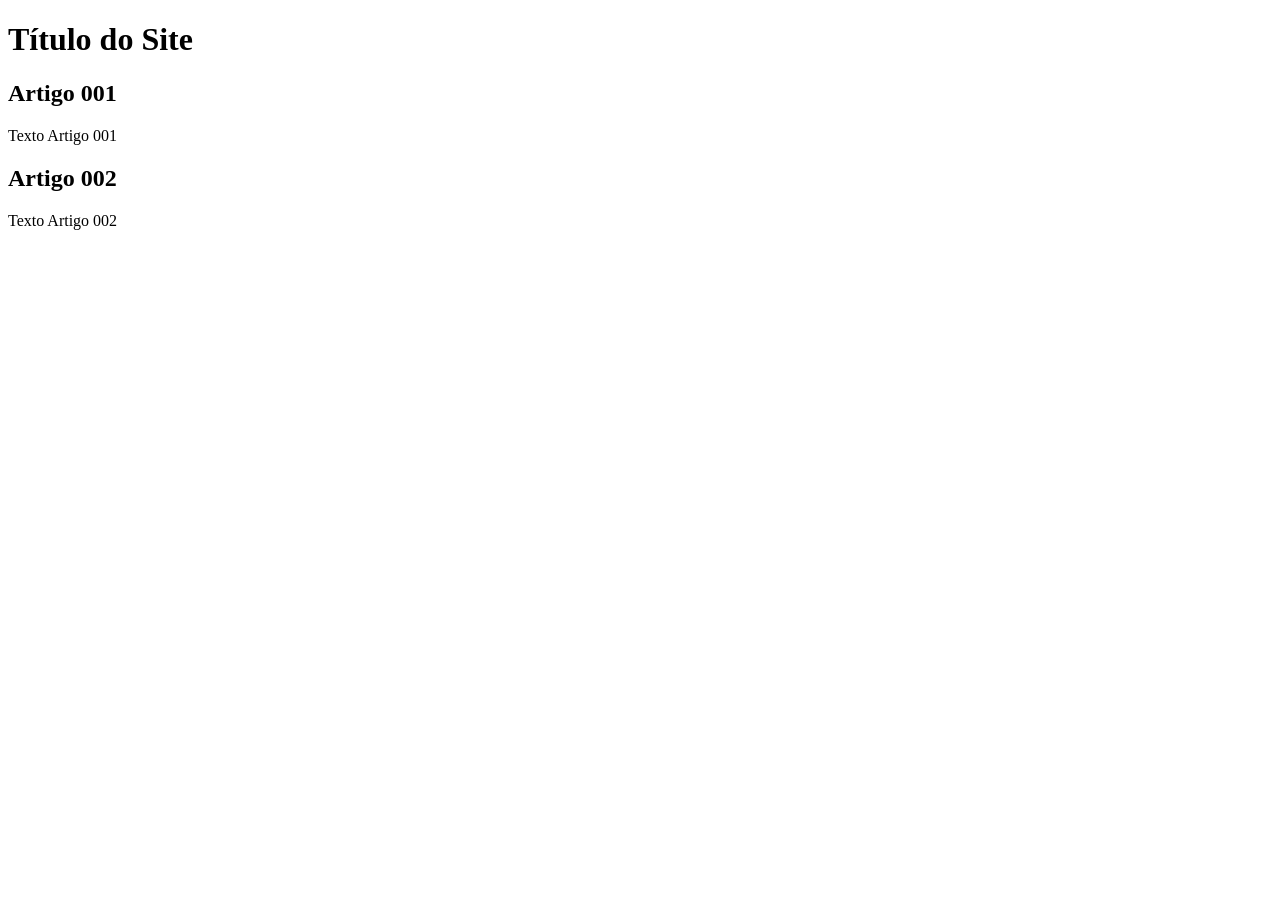
==== index.html @ c25782ba "Alterando caminho do arquivo" ====
<!doctype html>
<html lang="pt-br">
<head>
    <meta charset="UTF-8">
    <meta name="viewport"
          content="width=device-width, user-scalable=no, initial-scale=1.0, maximum-scale=1.0, minimum-scale=1.0">
    <meta http-equiv="X-UA-Compatible" content="ie=edge">
    <title>Título do site</title>
</head>
<body>
    <main>
        <header>
            <h1>Título do Site</h1>
        </header>
        <article>
            <h2>Artigo 001</h2>
            <p>Texto Artigo 001</p>
        </article>
        <article>
            <h2>Artigo 002</h2>
            <p>Texto Artigo 002</p>
        </article>
    </main>
</body>
</html>
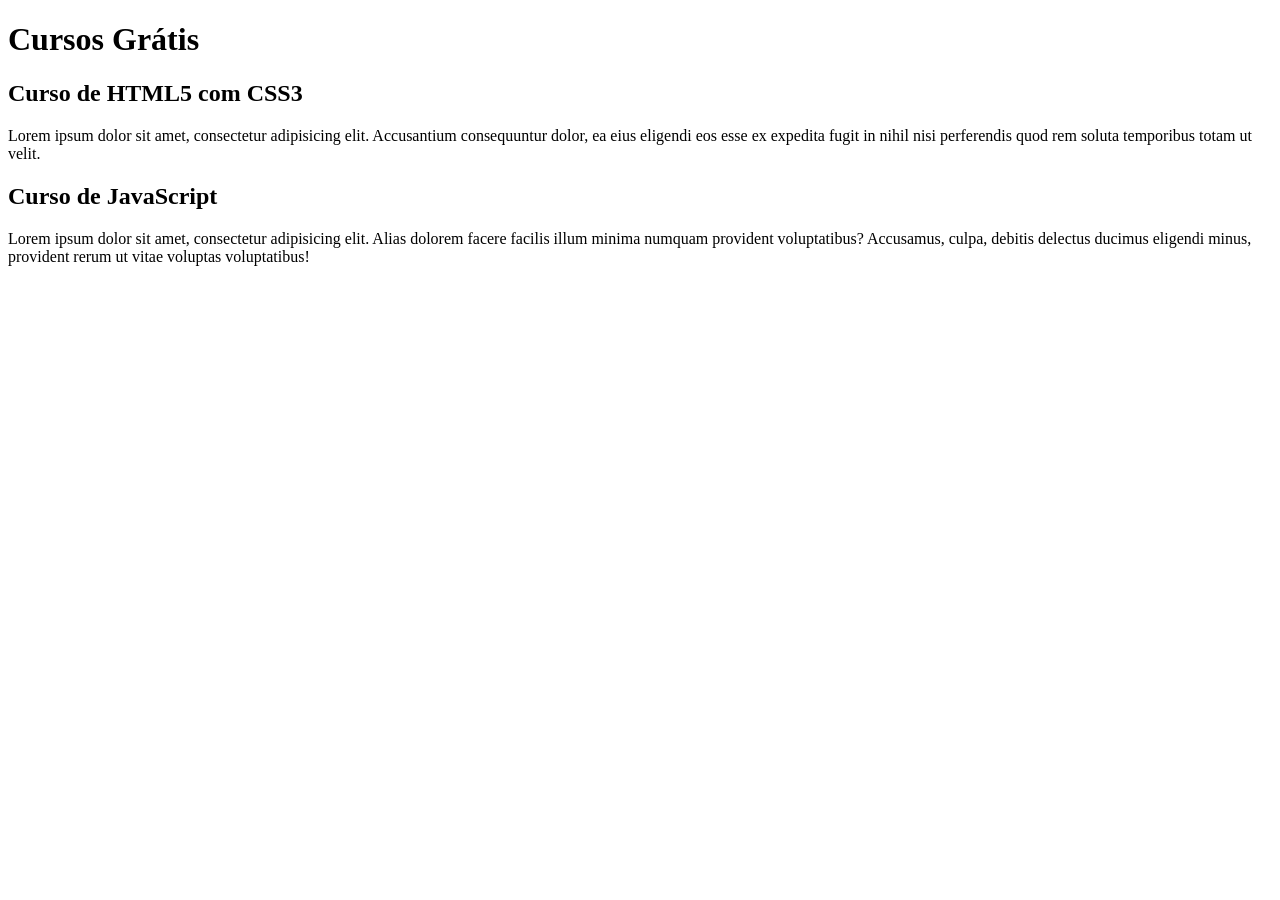
==== commit 9d726960: "Comecei a escrever o conteúdo" ====
--- a/index.html
+++ b/index.html
@@ -10,15 +10,19 @@
 <body>
     <main>
         <header>
-            <h1>Título do Site</h1>
+            <h1>Cursos Grátis</h1>
         </header>
         <article>
-            <h2>Artigo 001</h2>
-            <p>Texto Artigo 001</p>
+            <h2>Curso de HTML5 com CSS3</h2>
+            <p>Lorem ipsum dolor sit amet, consectetur adipisicing elit. Accusantium consequuntur dolor,
+                ea eius eligendi eos esse ex expedita fugit in nihil nisi perferendis quod rem soluta
+                temporibus totam ut velit.</p>
         </article>
         <article>
-            <h2>Artigo 002</h2>
-            <p>Texto Artigo 002</p>
+            <h2>Curso de JavaScript</h2>
+            <p>Lorem ipsum dolor sit amet, consectetur adipisicing elit. Alias dolorem facere facilis
+                illum minima numquam provident voluptatibus? Accusamus, culpa, debitis delectus ducimus
+                eligendi minus, provident rerum ut vitae voluptas voluptatibus!</p>
         </article>
     </main>
 </body>
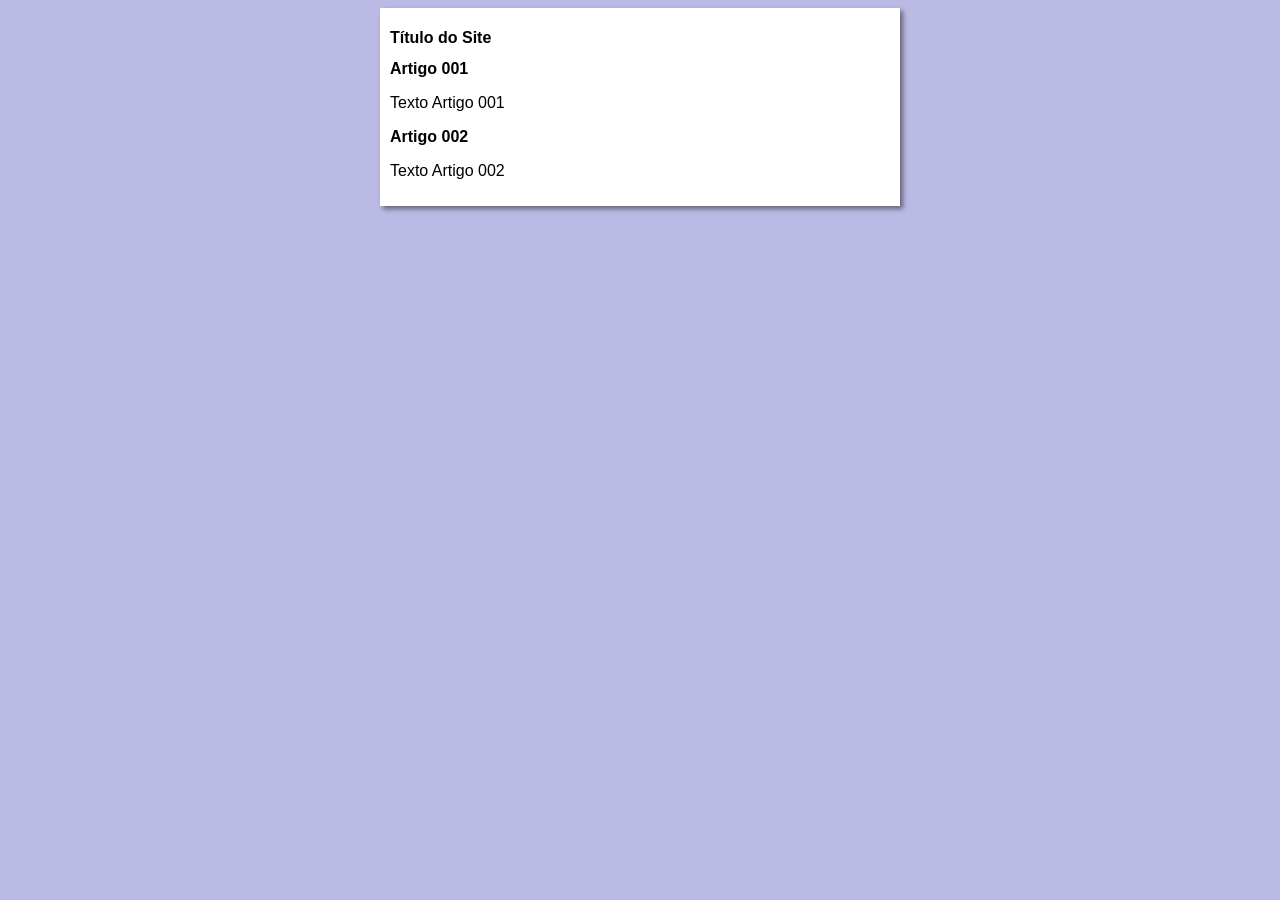
==== commit 6a0fca48: "Iniciei o design" ====
--- a/index.html
+++ b/index.html
@@ -6,23 +6,20 @@
           content="width=device-width, user-scalable=no, initial-scale=1.0, maximum-scale=1.0, minimum-scale=1.0">
     <meta http-equiv="X-UA-Compatible" content="ie=edge">
     <title>Título do site</title>
+    <link rel="stylesheet" href="estilos/style.css">
 </head>
 <body>
     <main>
         <header>
-            <h1>Cursos Grátis</h1>
+            <h1>Título do Site</h1>
         </header>
         <article>
-            <h2>Curso de HTML5 com CSS3</h2>
-            <p>Lorem ipsum dolor sit amet, consectetur adipisicing elit. Accusantium consequuntur dolor,
-                ea eius eligendi eos esse ex expedita fugit in nihil nisi perferendis quod rem soluta
-                temporibus totam ut velit.</p>
+            <h2>Artigo 001</h2>
+            <p>Texto Artigo 001</p>
         </article>
         <article>
-            <h2>Curso de JavaScript</h2>
-            <p>Lorem ipsum dolor sit amet, consectetur adipisicing elit. Alias dolorem facere facilis
-                illum minima numquam provident voluptatibus? Accusamus, culpa, debitis delectus ducimus
-                eligendi minus, provident rerum ut vitae voluptas voluptatibus!</p>
+            <h2>Artigo 002</h2>
+            <p>Texto Artigo 002</p>
         </article>
     </main>
 </body>
--- a/estilos/style.css
+++ b/estilos/style.css
@@ -0,0 +1,16 @@
+*{
+    font-family: Arial, Helvetica, sans-serif;
+    font-size: 16px;
+}
+
+body {
+    background-color: rgb(186, 186, 229);
+}
+
+main {
+    background-color: white;
+    width: 500px;
+    margin: auto;
+    padding: 10px;
+    box-shadow: 3px 3px 5px rgba(0, 0, 0, 0.473);
+}
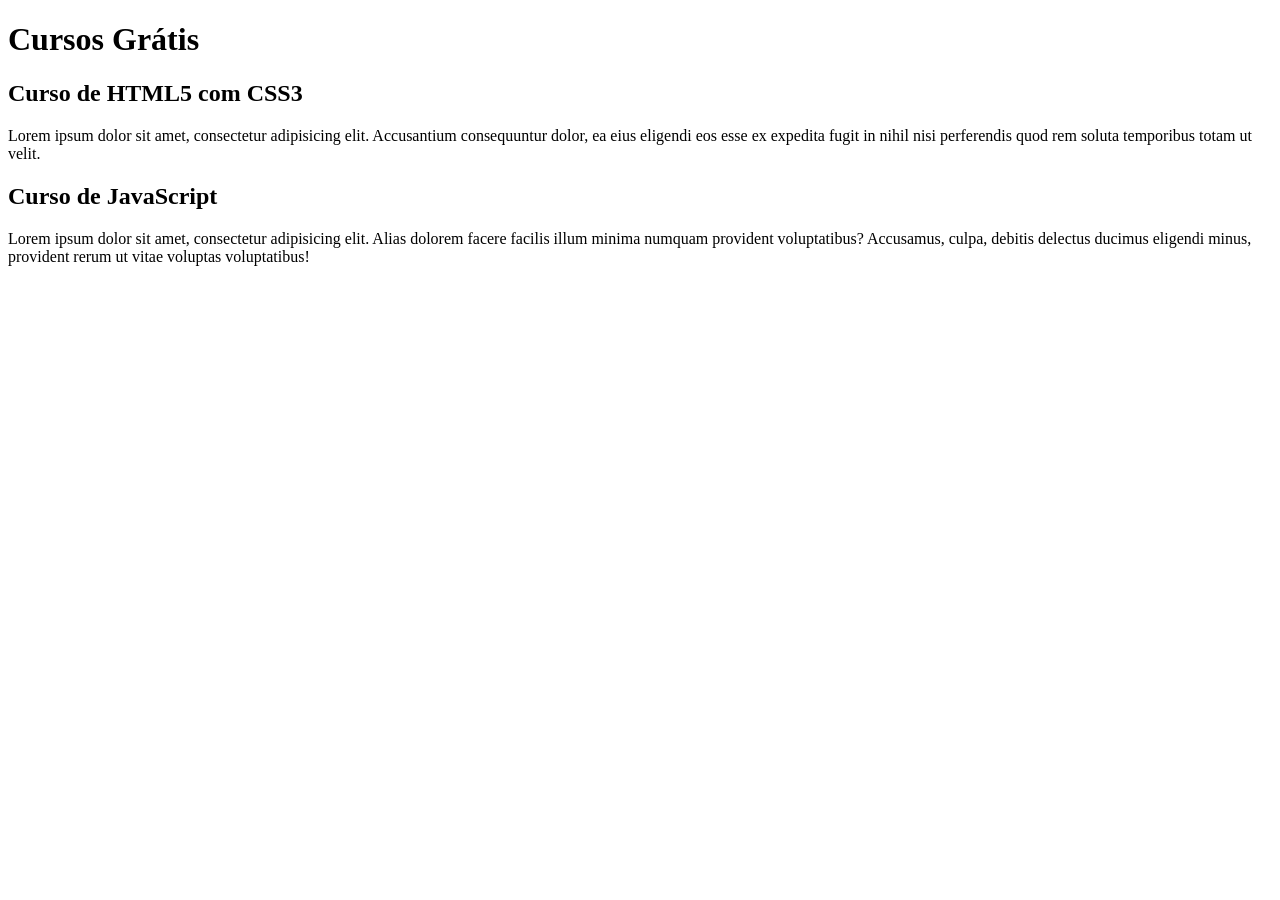
==== commit ef8a5640: "Alteração teste" ====
--- a/index.html
+++ b/index.html
@@ -5,21 +5,24 @@
     <meta name="viewport"
           content="width=device-width, user-scalable=no, initial-scale=1.0, maximum-scale=1.0, minimum-scale=1.0">
     <meta http-equiv="X-UA-Compatible" content="ie=edge">
-    <title>Título do site</title>
-    <link rel="stylesheet" href="estilos/style.css">
+    <title>Site Curso eVídeo</title>
 </head>
 <body>
     <main>
         <header>
-            <h1>Título do Site</h1>
+            <h1>Cursos Grátis</h1>
         </header>
         <article>
-            <h2>Artigo 001</h2>
-            <p>Texto Artigo 001</p>
+            <h2>Curso de HTML5 com CSS3</h2>
+            <p>Lorem ipsum dolor sit amet, consectetur adipisicing elit. Accusantium consequuntur dolor,
+                ea eius eligendi eos esse ex expedita fugit in nihil nisi perferendis quod rem soluta
+                temporibus totam ut velit.</p>
         </article>
         <article>
-            <h2>Artigo 002</h2>
-            <p>Texto Artigo 002</p>
+            <h2>Curso de JavaScript</h2>
+            <p>Lorem ipsum dolor sit amet, consectetur adipisicing elit. Alias dolorem facere facilis
+                illum minima numquam provident voluptatibus? Accusamus, culpa, debitis delectus ducimus
+                eligendi minus, provident rerum ut vitae voluptas voluptatibus!</p>
         </article>
     </main>
 </body>
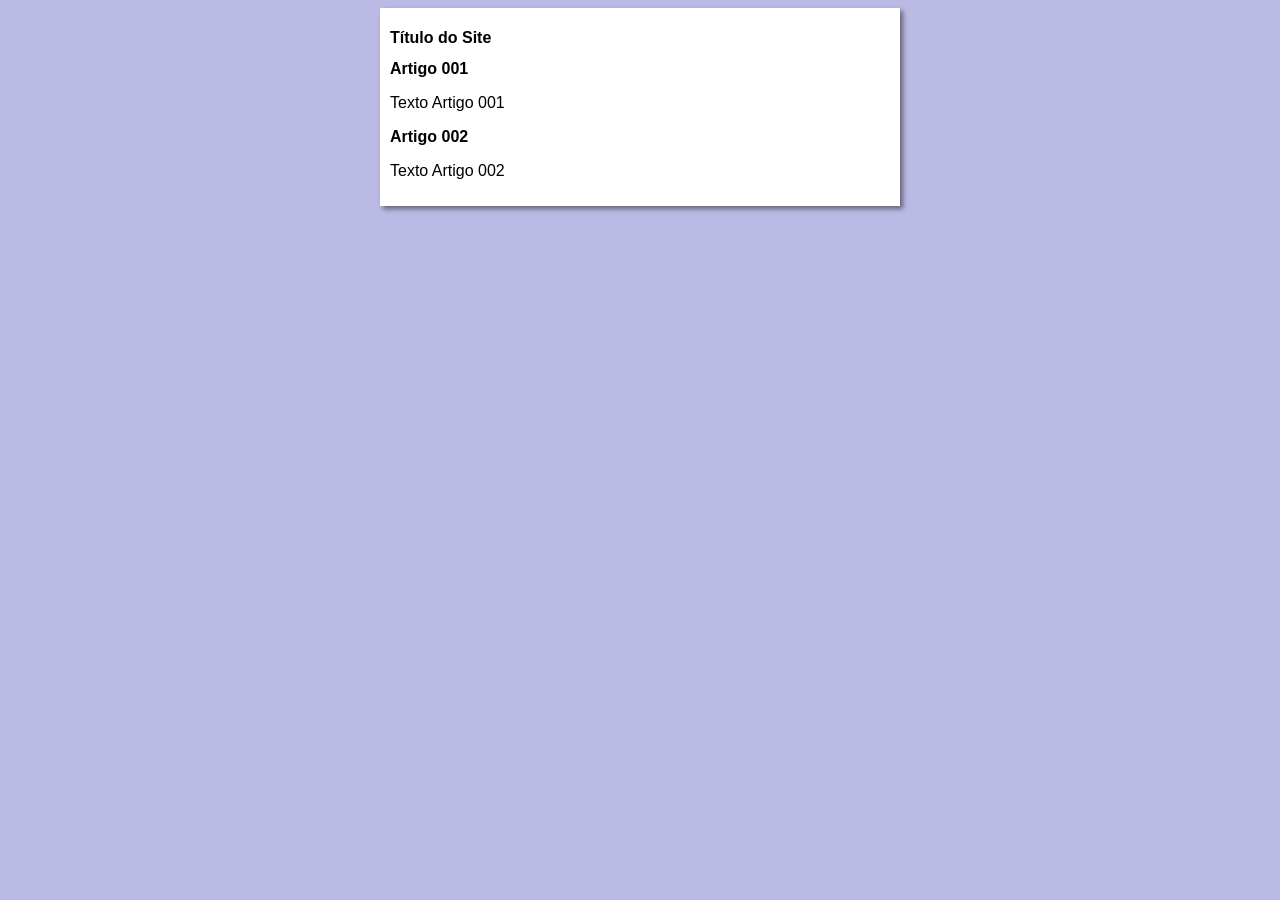
==== commit 320a489c: "Alteração título" ====
--- a/index.html
+++ b/index.html
@@ -5,24 +5,21 @@
     <meta name="viewport"
           content="width=device-width, user-scalable=no, initial-scale=1.0, maximum-scale=1.0, minimum-scale=1.0">
     <meta http-equiv="X-UA-Compatible" content="ie=edge">
-    <title>Site Curso eVídeo</title>
+    <title>Curso em Vídeo</title>
+    <link rel="stylesheet" href="estilos/style.css">
 </head>
 <body>
     <main>
         <header>
-            <h1>Cursos Grátis</h1>
+            <h1>Título do Site</h1>
         </header>
         <article>
-            <h2>Curso de HTML5 com CSS3</h2>
-            <p>Lorem ipsum dolor sit amet, consectetur adipisicing elit. Accusantium consequuntur dolor,
-                ea eius eligendi eos esse ex expedita fugit in nihil nisi perferendis quod rem soluta
-                temporibus totam ut velit.</p>
+            <h2>Artigo 001</h2>
+            <p>Texto Artigo 001</p>
         </article>
         <article>
-            <h2>Curso de JavaScript</h2>
-            <p>Lorem ipsum dolor sit amet, consectetur adipisicing elit. Alias dolorem facere facilis
-                illum minima numquam provident voluptatibus? Accusamus, culpa, debitis delectus ducimus
-                eligendi minus, provident rerum ut vitae voluptas voluptatibus!</p>
+            <h2>Artigo 002</h2>
+            <p>Texto Artigo 002</p>
         </article>
     </main>
 </body>
--- a/estilos/style.css
+++ b/estilos/style.css
@@ -0,0 +1,16 @@
+*{
+    font-family: Arial, Helvetica, sans-serif;
+    font-size: 16px;
+}
+
+body {
+    background-color: rgb(186, 186, 229);
+}
+
+main {
+    background-color: white;
+    width: 500px;
+    margin: auto;
+    padding: 10px;
+    box-shadow: 3px 3px 5px rgba(0, 0, 0, 0.473);
+}
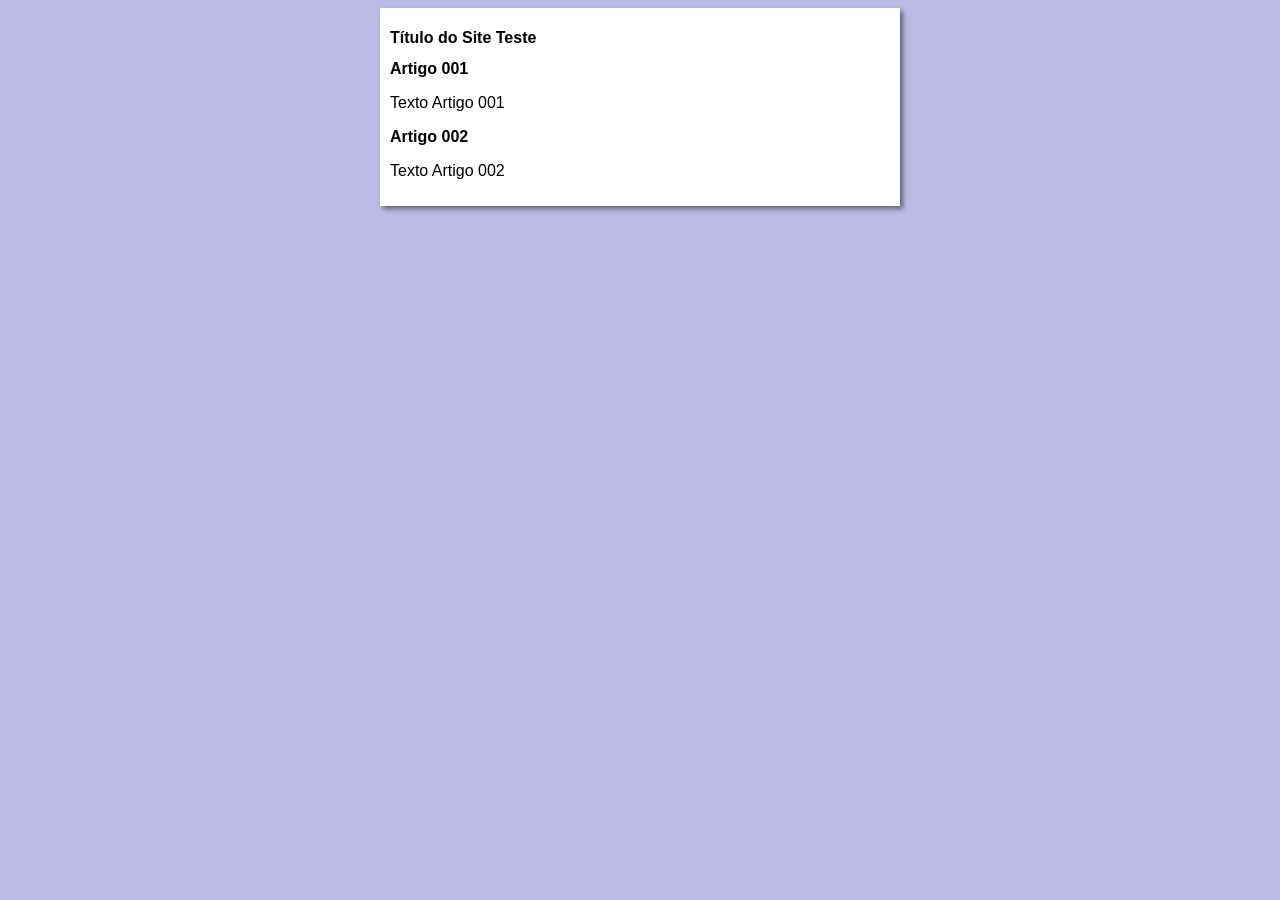
==== commit 5d5391d9: "teste" ====
--- a/index.html
+++ b/index.html
@@ -11,7 +11,7 @@
 <body>
     <main>
         <header>
-            <h1>Título do Site</h1>
+            <h1>Título do Site Teste</h1>
         </header>
         <article>
             <h2>Artigo 001</h2>
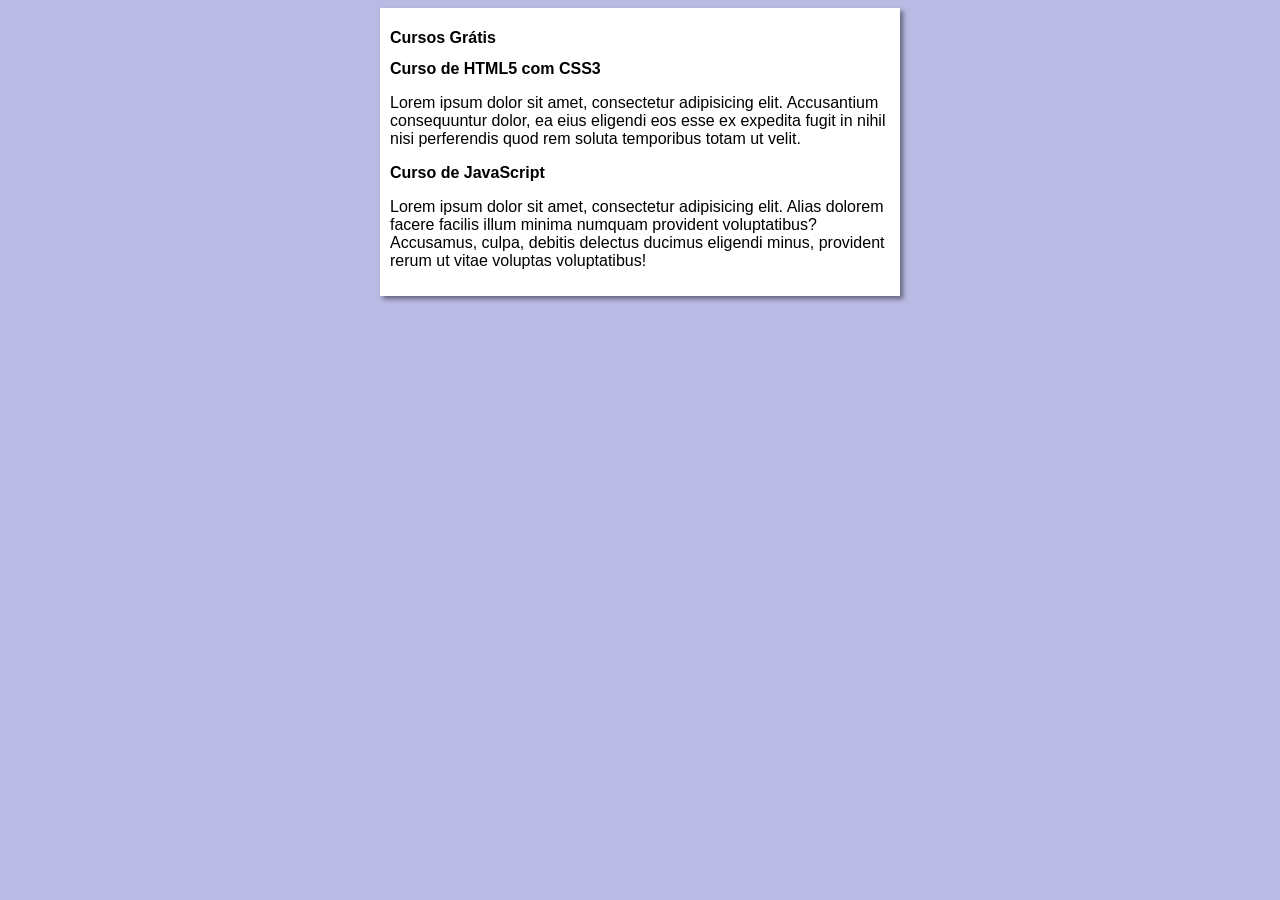
==== commit 0fd79e8e: "Atualiza" ====
--- a/index.html
+++ b/index.html
@@ -11,15 +11,19 @@
 <body>
     <main>
         <header>
-            <h1>Título do Site Teste</h1>
+            <h1>Cursos Grátis</h1>
         </header>
         <article>
-            <h2>Artigo 001</h2>
-            <p>Texto Artigo 001</p>
+            <h2>Curso de HTML5 com CSS3</h2>
+            <p>Lorem ipsum dolor sit amet, consectetur adipisicing elit. Accusantium consequuntur dolor,
+                ea eius eligendi eos esse ex expedita fugit in nihil nisi perferendis quod rem soluta
+                temporibus totam ut velit.</p>
         </article>
         <article>
-            <h2>Artigo 002</h2>
-            <p>Texto Artigo 002</p>
+            <h2>Curso de JavaScript</h2>
+            <p>Lorem ipsum dolor sit amet, consectetur adipisicing elit. Alias dolorem facere facilis
+                illum minima numquam provident voluptatibus? Accusamus, culpa, debitis delectus ducimus
+                eligendi minus, provident rerum ut vitae voluptas voluptatibus!</p>
         </article>
     </main>
 </body>
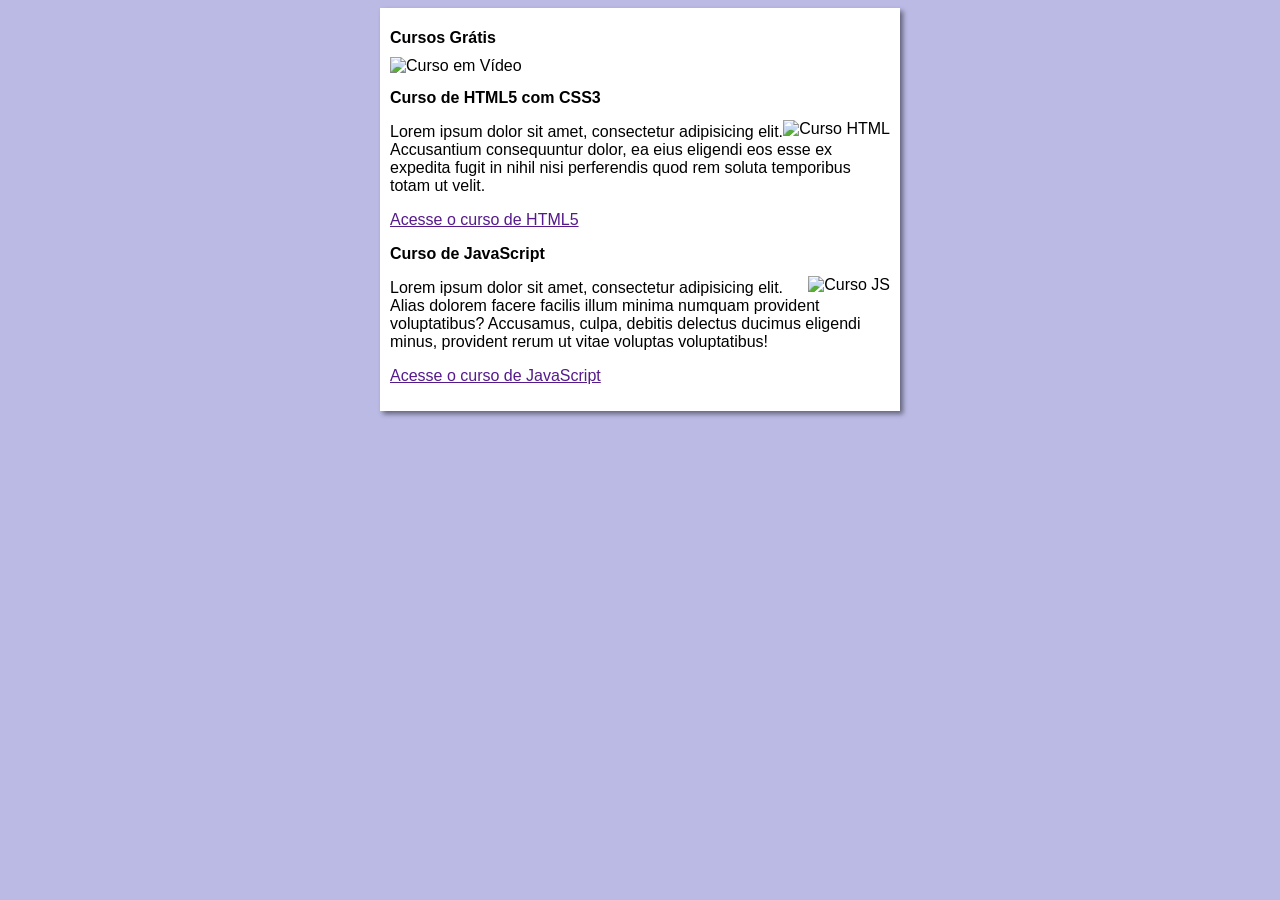
==== commit f5d26576: "Alteração" ====
--- a/index.html
+++ b/index.html
@@ -12,18 +12,23 @@
     <main>
         <header>
             <h1>Cursos Grátis</h1>
+            <img src="imagens/curso-em-video-cor.png" alt="Curso em Vídeo">
         </header>
         <article>
             <h2>Curso de HTML5 com CSS3</h2>
+            <img class="lado" src="imagens/curso-html-css.png" alt="Curso HTML">
             <p>Lorem ipsum dolor sit amet, consectetur adipisicing elit. Accusantium consequuntur dolor,
                 ea eius eligendi eos esse ex expedita fugit in nihil nisi perferendis quod rem soluta
                 temporibus totam ut velit.</p>
+            <p><a href="">Acesse o curso de HTML5</a></p>
         </article>
         <article>
             <h2>Curso de JavaScript</h2>
+            <img class="lado" src="imagens/curso-javascript.png" alt="Curso JS">
             <p>Lorem ipsum dolor sit amet, consectetur adipisicing elit. Alias dolorem facere facilis
                 illum minima numquam provident voluptatibus? Accusamus, culpa, debitis delectus ducimus
                 eligendi minus, provident rerum ut vitae voluptas voluptatibus!</p>
+            <p><a href="">Acesse o curso de JavaScript</a></p>
         </article>
     </main>
 </body>
--- a/estilos/style.css
+++ b/estilos/style.css
@@ -7,6 +7,10 @@
     background-color: rgb(186, 186, 229);
 }
 
+img.lado {
+    float:right;
+}
+
 main {
     background-color: white;
     width: 500px;
